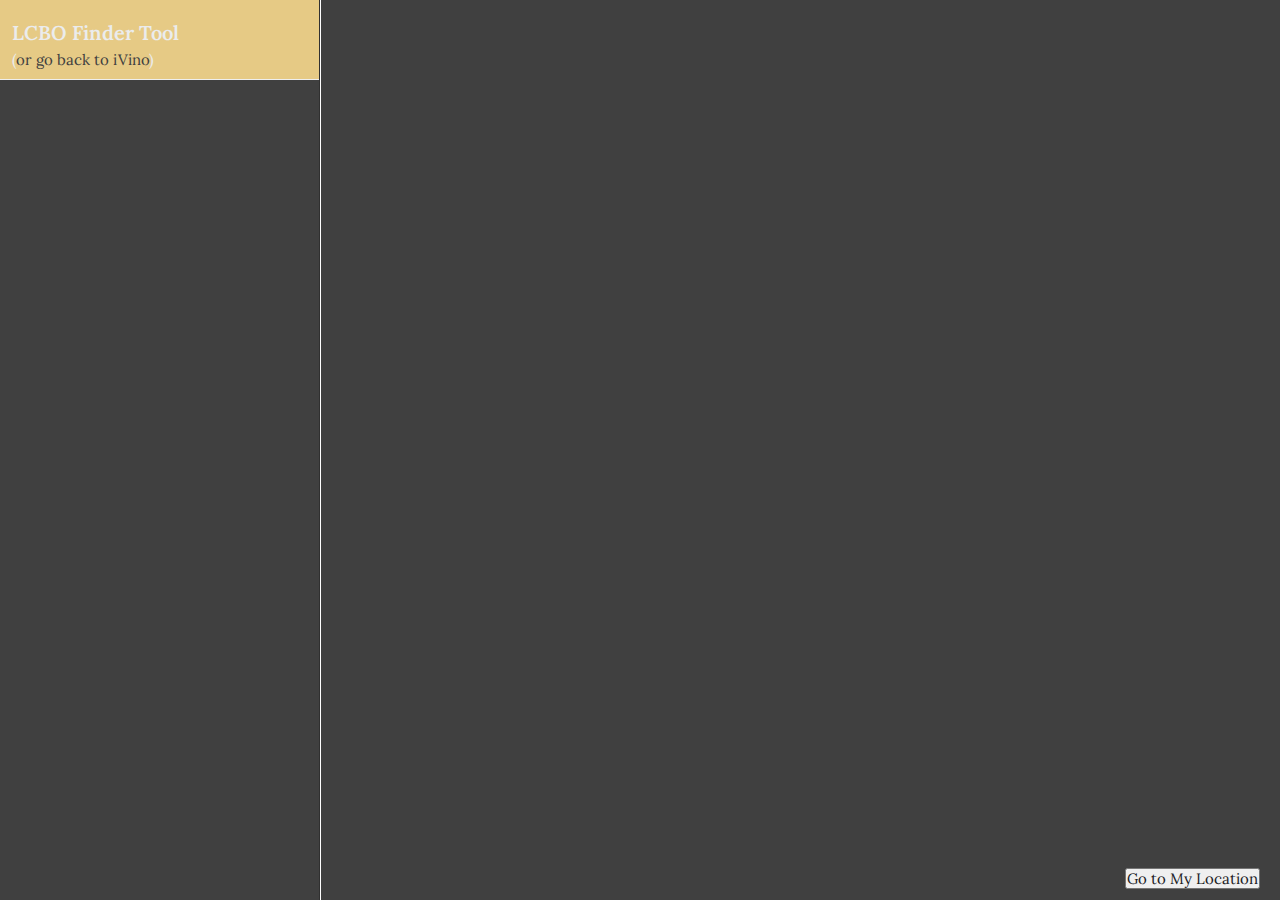
==== map.html @ d266a07a "map added wow" ====
<!DOCTYPE html>
<html lang="en">
  ​
  <head>
    <meta charset="UTF-8" />
    <meta name="viewport" content="width=device-width, initial-scale=1.0" />
    <meta http-equiv="X-UA-Compatible" content="ie=edge" />
    <title>Document</title>
    <script src="https://api.tiles.mapbox.com/mapbox-gl-js/v1.5.0/mapbox-gl.js"></script>
    <link
      href="https://api.tiles.mapbox.com/mapbox-gl-js/v1.5.0/mapbox-gl.css"
      rel="stylesheet"
    />
    <link
      href="https://fonts.googleapis.com/css?family=Dancing+Script|Lora:400,400i&display=swap"
      rel="stylesheet"
    />
    <link rel="stylesheet" href="styles/style.css" />
  </head>
  ​
  <body class="bodyMap">
    <!-- <div class='sidebar pad2'>Listing -->
    <div class="heading mobile">
      <h1 class="h1Map">
        LCBO Finder Tool <br /><span class="goBack"
          >(<a href="index.html" class="aMap">or go back to iVino</a>)
        </span>
      </h1>
    </div>
    <div class="sidebar">
      <div class="heading">
        <h1 class="h1Map">
          LCBO Finder Tool <br /><span class="goBack"
            >(<a href="index.html" class="aMap">or go back to iVino</a>)
          </span>
        </h1>
      </div>
      <div id="listings" class="listings"></div>
    </div>
    <!-- </div> -->
    <div id="map" class="map pad2">Map</div>
    <div class="findLocation">
      <button>Go to My Location</button>
    </div>
    ​ ​
    <script src="https://ajax.googleapis.com/ajax/libs/jquery/3.4.1/jquery.min.js"></script>
    <script src="https://api.mapbox.com/mapbox-gl-js/plugins/mapbox-gl-directions/v4.0.2/mapbox-gl-directions.js"></script>
    <link
      rel="stylesheet"
      href="https://api.mapbox.com/mapbox-gl-js/plugins/mapbox-gl-directions/v4.0.2/mapbox-gl-directions.css"
      type="text/css"
    />
    <script src="map.js"></script>
    ​
  </body>
  ​
</html>
---- styles/style.css ----
html {
  line-height: 1.15;
  -ms-text-size-adjust: 100%;
  -webkit-text-size-adjust: 100%;
}

body {
  margin: 0;
}

article,
aside,
footer,
header,
nav,
section {
  display: block;
}

h1 {
  font-size: 2em;
  margin: 0.67em 0;
}

figcaption,
figure,
main {
  display: block;
}

figure {
  margin: 1em 40px;
}

hr {
  -webkit-box-sizing: content-box;
          box-sizing: content-box;
  height: 0;
  overflow: visible;
}

pre {
  font-family: monospace, monospace;
  font-size: 1em;
}

a {
  background-color: transparent;
  -webkit-text-decoration-skip: objects;
}

abbr[title] {
  border-bottom: none;
  text-decoration: underline;
  -webkit-text-decoration: underline dotted;
          text-decoration: underline dotted;
}

b,
strong {
  font-weight: inherit;
}

b,
strong {
  font-weight: bolder;
}

code,
kbd,
samp {
  font-family: monospace, monospace;
  font-size: 1em;
}

dfn {
  font-style: italic;
}

mark {
  background-color: #ff0;
  color: #000;
}

small {
  font-size: 80%;
}

sub,
sup {
  font-size: 75%;
  line-height: 0;
  position: relative;
  vertical-align: baseline;
}

sub {
  bottom: -0.25em;
}

sup {
  top: -0.5em;
}

audio,
video {
  display: inline-block;
}

audio:not([controls]) {
  display: none;
  height: 0;
}

img {
  border-style: none;
}

svg:not(:root) {
  overflow: hidden;
}

button,
input,
optgroup,
select,
textarea {
  font-family: sans-serif;
  font-size: 100%;
  line-height: 1.15;
  margin: 0;
}

button,
input {
  overflow: visible;
}

button,
select {
  text-transform: none;
}

button,
html [type="button"],
[type="reset"],
[type="submit"] {
  -webkit-appearance: button;
}

button::-moz-focus-inner,
[type="button"]::-moz-focus-inner,
[type="reset"]::-moz-focus-inner,
[type="submit"]::-moz-focus-inner {
  border-style: none;
  padding: 0;
}

button:-moz-focusring,
[type="button"]:-moz-focusring,
[type="reset"]:-moz-focusring,
[type="submit"]:-moz-focusring {
  outline: 1px dotted ButtonText;
}

fieldset {
  padding: 0.35em 0.75em 0.625em;
}

legend {
  -webkit-box-sizing: border-box;
          box-sizing: border-box;
  color: inherit;
  display: table;
  max-width: 100%;
  padding: 0;
  white-space: normal;
}

progress {
  display: inline-block;
  vertical-align: baseline;
}

textarea {
  overflow: auto;
}

[type="checkbox"],
[type="radio"] {
  -webkit-box-sizing: border-box;
          box-sizing: border-box;
  padding: 0;
}

[type="number"]::-webkit-inner-spin-button,
[type="number"]::-webkit-outer-spin-button {
  height: auto;
}

[type="search"] {
  -webkit-appearance: textfield;
  outline-offset: -2px;
}

[type="search"]::-webkit-search-cancel-button,
[type="search"]::-webkit-search-decoration {
  -webkit-appearance: none;
}

::-webkit-file-upload-button {
  -webkit-appearance: button;
  font: inherit;
}

details,
menu {
  display: block;
}

summary {
  display: list-item;
}

canvas {
  display: inline-block;
}

template {
  display: none;
}

[hidden] {
  display: none;
}

.clearfix:after {
  visibility: hidden;
  display: block;
  font-size: 0;
  content: "";
  clear: both;
  height: 0;
}

html {
  -webkit-box-sizing: border-box;
  box-sizing: border-box;
}

*,
*:before,
*:after {
  -webkit-box-sizing: inherit;
          box-sizing: inherit;
}

.sr-only {
  position: absolute;
  width: 1px;
  height: 1px;
  margin: -1px;
  border: 0;
  padding: 0;
  white-space: nowrap;
  -webkit-clip-path: inset(100%);
          clip-path: inset(100%);
  clip: rect(0 0 0 0);
  overflow: hidden;
}

.topSection,
.bottomSection {
  height: 285px;
  display: -webkit-box;
  display: -ms-flexbox;
  display: flex;
  -webkit-box-orient: vertical;
  -webkit-box-direction: normal;
      -ms-flex-direction: column;
          flex-direction: column;
  -ms-flex-pack: distribute;
      justify-content: space-around;
  -webkit-box-align: center;
      -ms-flex-align: center;
          align-items: center;
  text-align: center;
}

@media only screen and (max-width: 700px) {
  .topSection,
  .bottomSection {
    height: 325px;
    -webkit-box-pack: space-evenly;
        -ms-flex-pack: space-evenly;
            justify-content: space-evenly;
  }
}

select {
  width: 100%;
  padding: 2px 8px;
  border: 2px solid #e6ca85;
  background: #ebeced;
}

select:focus {
  border: 2px solid #e69985;
}

.bottomSection {
  height: 165px;
}

@media only screen and (max-width: 700px) {
  .bottomSection {
    padding: 0px 0px;
    height: 125px;
  }
}

.topSection .landingTitle {
  color: #e6ca85;
  font-family: "Dancing Script", cursive;
  font-size: 80px;
  font-size: 4rem;
  text-align: center;
}

@media only screen and (max-width: 900px) {
  .topSection .landingTitle {
    font-size: 66px;
    font-size: 3.3rem;
  }
}

@media only screen and (max-width: 700px) {
  .topSection .landingTitle {
    font-size: 60px;
    font-size: 3rem;
  }
}

@media only screen and (max-width: 400px) {
  .topSection .landingTitle {
    font-size: 50px;
    font-size: 2.5rem;
  }
}

.topSection .landingText {
  color: #ebeced;
  padding: 0px 75px;
  text-align: center;
  line-height: 30px;
}

@media only screen and (max-width: 900px) {
  .topSection .landingText {
    font-size: 18px;
    font-size: 0.9rem;
    padding: 0px 25px;
  }
}

@media only screen and (max-width: 700px) {
  .topSection .landingText {
    line-height: 25px;
    padding: 0px 0px;
  }
}

.userSelection,
.getResults {
  background: #ebeced;
  color: #20201e;
  text-align: center;
  margin-top: 50px;
}

@media only screen and (max-width: 700px) {
  .userSelection,
  .getResults {
    margin-top: 40px;
  }
}

@media only screen and (max-width: 400px) {
  .userSelection,
  .getResults {
    margin-top: 60px;
  }
}

.getResults {
  padding: 15px 20px;
  background: #e6ca85;
}

.getResults:hover, .getResults:focus {
  background: #e69985;
  color: #20201e;
  cursor: pointer;
}

.swal-text,
.swal-button--confirm {
  font-size: 24px;
  font-size: 1.2rem;
}

.swal-button--confirm {
  background: #e6ca85;
  position: relative;
}

.navList {
  text-decoration: none;
  list-style: none;
  display: -webkit-box;
  display: -ms-flexbox;
  display: flex;
  -webkit-box-orient: vertical;
  -webkit-box-direction: normal;
      -ms-flex-direction: column;
          flex-direction: column;
  -webkit-box-pack: center;
      -ms-flex-pack: center;
          justify-content: center;
  -webkit-box-align: center;
      -ms-flex-align: center;
          align-items: center;
  height: 150px;
  color: #ebeced;
}

.logoContainer {
  width: 100px;
}

.logoContainer img {
  width: 100%;
}

nav p {
  color: #ebeced;
  font-size: 1rem;
  letter-spacing: 2px;
}

html {
  font-size: 20px;
}

body {
  font-size: 24px;
  font-size: 1.2rem;
}

h1, h2, h3, p, li, ul, button {
  margin: 0px;
  padding: 0px;
  font-family: "Lora", serif;
  color: #ebeced;
}

button {
  color: #20201e;
}

.textEmphasis {
  font-family: "Dancing Script", cursive;
  color: #e6ca85;
}

.wrapper {
  max-width: 1080px;
  width: 85%;
  margin: 0px auto;
  height: 100%;
}

body {
  background: url("../assets/backgroundImg.png");
  background-size: contain;
  background-color: #20201e;
  background-repeat: no-repeat;
  height: 650px;
  background-position: center;
}

.visuallyHidden:not(:focus):not(:active) {
  position: absolute !important;
  height: 1px;
  width: 1px;
  overflow: hidden;
  clip: rect(1px 1px 1px 1px);
  /* IE6, IE7 */
  clip: rect(1px, 1px, 1px, 1px);
  white-space: nowrap;
  /* added line */
}

.pageTwoTop {
  padding-top: 15px;
  padding-bottom: 15px;
  font-family: "Lora", serif;
  font-style: italic;
  font-size: 24px;
  font-size: 1.2rem;
}

.pageTwoTop p {
  padding-bottom: 15px;
}

.pageTwoTop .pairingText {
  font-style: normal;
  padding-top: 15px;
  font-size: 20px;
  font-size: 1rem;
}

.pairedWines {
  font-family: "Lora", serif;
  color: #e6ca85;
  font-style: normal;
  font-size: 24px;
  font-size: 1.2rem;
}

.wineSelection {
  color: #ebeced;
  font-family: "Lora", serif;
  font-style: italic;
  color: #e6ca85;
  padding-bottom: 20px;
  display: -webkit-box;
  display: -ms-flexbox;
  display: flex;
  -webkit-box-orient: vertical;
  -webkit-box-direction: normal;
      -ms-flex-direction: column;
          flex-direction: column;
}

.wineSelection legend {
  padding-bottom: 20px;
}

.wineSelection input[type="radio"] {
  -moz-appearance: none;
  display: none;
}

.wineSelection input[type="radio"] + label {
  padding: 10px 5px;
  font-style: normal;
  color: #ebeced;
  cursor: pointer;
}

.wineSelection input[type="radio"] + label:hover, .wineSelection input[type="radio"] + label:focus, .wineSelection input[type="radio"] + label:active, .wineSelection input[type="radio"] + label:checked {
  color: #e69985;
  outline-style: none;
}

.wineSelection input[type="radio"]:checked + label {
  color: #e69985;
}

.pageTwoBottom {
  margin-bottom: 50px;
}

.pageTwoBottom button {
  background-color: #e6ca85;
  color: #20201e;
  letter-spacing: 1.2;
  padding: 15px 20px;
  margin-right: 30px;
  cursor: pointer;
}

@media only screen and (max-width: 590px) {
  .pageTwoBottom button {
    margin-top: 30px;
    position: relative;
    left: 50%;
    -webkit-transform: translate(-50%);
            transform: translate(-50%);
  }
}

.pageTwoBottom button:hover, .pageTwoBottom button:focus {
  background-color: #e69985;
}

.mainContainer {
  width: 100%;
}

.pageThreeTop {
  height: 120px;
  display: -webkit-box;
  display: -ms-flexbox;
  display: flex;
  -webkit-box-orient: vertical;
  -webkit-box-direction: normal;
      -ms-flex-direction: column;
          flex-direction: column;
  -webkit-box-pack: justify;
      -ms-flex-pack: justify;
          justify-content: space-between;
  -webkit-box-align: center;
      -ms-flex-align: center;
          align-items: center;
}

.pageThreeTop p {
  font-style: italic;
}

@media only screen and (max-width: 700px) {
  .pageThreeTop p {
    text-align: center;
  }
}

.priceSlider p {
  margin: 0 auto;
  text-align: center;
  height: 75px;
  padding-top: 10px;
  font-style: normal;
}

.mainWineCard {
  margin-top: 30px;
  height: 275px;
  display: -webkit-box;
  display: -ms-flexbox;
  display: flex;
  -webkit-box-orient: horizontal;
  -webkit-box-direction: normal;
      -ms-flex-direction: row;
          flex-direction: row;
  -webkit-box-pack: justify;
      -ms-flex-pack: justify;
          justify-content: space-between;
}

@media only screen and (max-width: 700px) {
  .mainWineCard {
    -webkit-box-orient: vertical;
    -webkit-box-direction: normal;
        -ms-flex-direction: column;
            flex-direction: column;
    -webkit-box-pack: center;
        -ms-flex-pack: center;
            justify-content: center;
    -webkit-box-align: center;
        -ms-flex-align: center;
            align-items: center;
    height: auto;
  }
}

.wineCard {
  width: 30%;
  display: -webkit-box;
  display: -ms-flexbox;
  display: flex;
  -webkit-box-orient: vertical;
  -webkit-box-direction: normal;
      -ms-flex-direction: column;
          flex-direction: column;
  -ms-flex-pack: distribute;
      justify-content: space-around;
  -webkit-box-align: center;
      -ms-flex-align: center;
          align-items: center;
}

@media only screen and (max-width: 700px) {
  .wineCard {
    padding-top: 30px;
    width: 100%;
  }
}

.pairedWines {
  font-family: "Lora", serif;
  color: #e6ca85;
  font-size: 24px;
  font-size: 1.2rem;
  font-style: normal;
}

.wineCard .wineImgContainer {
  width: 175px;
  display: -webkit-box;
  display: -ms-flexbox;
  display: flex;
  -webkit-box-orient: vertical;
  -webkit-box-direction: normal;
      -ms-flex-direction: column;
          flex-direction: column;
  -webkit-box-align: center;
      -ms-flex-align: center;
          align-items: center;
}

.wineCard .wineImgContainer img {
  width: 100%;
}

.wineCard .wineImgContainer p {
  font-size: 15px;
  font-size: 0.75rem;
  color: rgba(255, 255, 255, 0.5);
}

.wineTextContainer {
  margin-top: 10%;
  height: 70%;
  display: -webkit-box;
  display: -ms-flexbox;
  display: flex;
  -webkit-box-orient: vertical;
  -webkit-box-direction: normal;
      -ms-flex-direction: column;
          flex-direction: column;
  -webkit-box-pack: justify;
      -ms-flex-pack: justify;
          justify-content: space-between;
  -webkit-box-align: center;
      -ms-flex-align: center;
          align-items: center;
}

@media only screen and (max-width: 700px) {
  .wineTextContainer {
    padding-top: 0px;
  }
}

.wineTextContainer h2 {
  font-size: 25px;
  font-size: 1.25rem;
  margin-top: 10px;
}

.wineTextContainer a {
  text-decoration: underline;
  color: #ebeced;
}

.wineTextContainer a:hover, .wineTextContainer a:focus {
  color: #e69985;
}

.wineTextContainer p {
  font-size: 20px;
  font-size: 1rem;
  text-align: center;
}

@media only screen and (max-width: 700px) {
  .wineTextContainer p {
    padding-top: 10px;
  }
}

.wineTextContainer h3 {
  font-size: 20px;
  font-size: 1rem;
  color: #e6ca85;
  text-align: center;
}

.bottomSectionThree {
  width: 100%;
  height: 100%;
  padding-top: 20px;
  margin-bottom: 50px;
  display: -webkit-box;
  display: -ms-flexbox;
  display: flex;
  -webkit-box-pack: center;
      -ms-flex-pack: center;
          justify-content: center;
}

.mainContainer .startOverThree {
  margin: 0 auto;
  margin-top: 30px;
  padding: 15px 20px;
  background: #e6ca85;
}

.mainContainer .startOverThree:hover, .mainContainer .startOverThree:focus {
  background: #e69985;
  cursor: pointer;
}

.bodyMap {
  background: #404040;
  color: #f8f8f8;
  font: 500 20px/26px "Lora", serif;
  margin: 0;
  padding: 0;
  -webkit-font-smoothing: antialiased;
}

.mobile {
  display: none;
}

@media only screen and (max-width: 850px) {
  .mobile {
    display: block;
    position: absolute;
    top: 40px;
    left: 200px;
    z-index: 1;
  }
}

.sidebar {
  width: 25%;
}

@media only screen and (max-width: 850px) {
  .sidebar {
    width: 0;
  }
}

#map {
  position: absolute;
  top: 0;
  bottom: 0;
  width: 100%;
}

.map {
  border-left: 1px solid #fff;
  position: absolute;
  left: 25%;
  width: 75%;
  top: 0;
  bottom: 0;
}

@media only screen and (max-width: 850px) {
  .map {
    left: 0;
    width: 100%;
  }
}

.pad2 {
  padding: 20px;
  -webkit-box-sizing: border-box;
  box-sizing: border-box;
}

/* sidebar styling */
.bodyMap {
  color: #404040;
  font: 400 15px/22px "Source Sans Pro", "Helvetica Neue", Sans-serif;
  margin: 0;
  padding: 0;
  -webkit-font-smoothing: antialiased;
}

* {
  -webkit-box-sizing: border-box;
  box-sizing: border-box;
}

.h1Map {
  font-size: 20px;
  margin: 0;
  font-weight: 600;
  line-height: 25px;
  padding: 0px 2px;
  padding-top: 20px;
}

.aMap {
  color: #404040;
  text-decoration: none;
}

.aMap:hover {
  color: #101010;
}

.sidebar {
  position: absolute;
  width: 25%;
  height: 100%;
  top: 0;
  left: 0;
  overflow: hidden;
  border-right: 1px solid rgba(0, 0, 0, 0.25);
}

@media only screen and (max-width: 850px) {
  .sidebar {
    width: 0;
  }
}

.pad2 {
  padding: 20px;
}

.map {
  position: absolute;
  left: 25%;
  width: 75%;
  top: 0;
  bottom: 0;
}

@media only screen and (max-width: 850px) {
  .map {
    left: 0;
    width: 100%;
  }
}

.heading {
  background: #e6ca85;
  border-bottom: 1px solid #eee;
  height: 80px;
  font-weight: bold;
  line-height: 60px;
  padding: 0 10px;
}

@media only screen and (max-width: 850px) {
  .heading {
    position: absolute;
    top: 100;
    left: 0;
  }
}

.listings {
  height: 100%;
  overflow: auto;
  padding-bottom: 60px;
}

@media only screen and (max-width: 850px) {
  .listings {
    display: none;
  }
}

.listings .item {
  display: block;
  border-bottom: 1px solid #eee;
  padding: 10px;
  text-decoration: none;
}

.listings .item:last-child {
  border-bottom: none;
}

.listings .item .title {
  display: block;
  color: #e6ca85;
  font-weight: 400;
}

.listings .item .title small {
  font-weight: 400;
}

.listings .item.active .title,
.listings .item .title:hover {
  color: #20201e;
}

.listings .item.active {
  background-color: #f8f8f8;
}

::-webkit-scrollbar {
  width: 3px;
  height: 3px;
  border-left: 0;
  background: rgba(0, 0, 0, 0.1);
}

::-webkit-scrollbar-track {
  background: none;
}

::-webkit-scrollbar-thumb {
  background: #e6ca85;
  border-radius: 0;
}

.clearfix {
  display: block;
}

.clearfix::after {
  content: ".";
  display: block;
  height: 0;
  clear: both;
  visibility: hidden;
}

/* styling pop ups */
/* Marker tweaks */
.mapboxgl-popup-close-button {
  display: none;
}

.mapboxgl-popup-content {
  font: 400 15px/22px "Source Sans Pro", "Helvetica Neue", Sans-serif;
  padding: 0;
  width: 180px;
}

.mapboxgl-popup-content-wrapper {
  padding: 1%;
}

.mapboxgl-popup-content h3 {
  background: #e6ca85;
  color: #20201e;
  margin: 0;
  display: block;
  padding: 10px;
  border-radius: 3px 3px 0 0;
  font-weight: 700;
  margin-top: -15px;
}

.mapboxgl-popup-content h4 {
  margin: 0;
  display: block;
  padding: 10px;
  font-weight: 400;
}

.mapboxgl-popup-content div {
  padding: 10px;
}

.mapboxgl-container .leaflet-marker-icon {
  cursor: pointer;
}

.mapboxgl-popup-anchor-top > .mapboxgl-popup-content {
  margin-top: 15px;
}

.mapboxgl-popup-anchor-top > .mapboxgl-popup-tip {
  border-bottom-color: #91c949;
}

.goBack {
  font-weight: 400;
  font-size: 15px;
}

.goBack:hover {
  font-weight: 600;
  font-size: 15px;
  color: black;
}

.findLocation {
  z-index: 2;
  position: absolute;
  bottom: 10px;
  right: 20px;
}

.findLocation button {
  font-size: 15px;
}
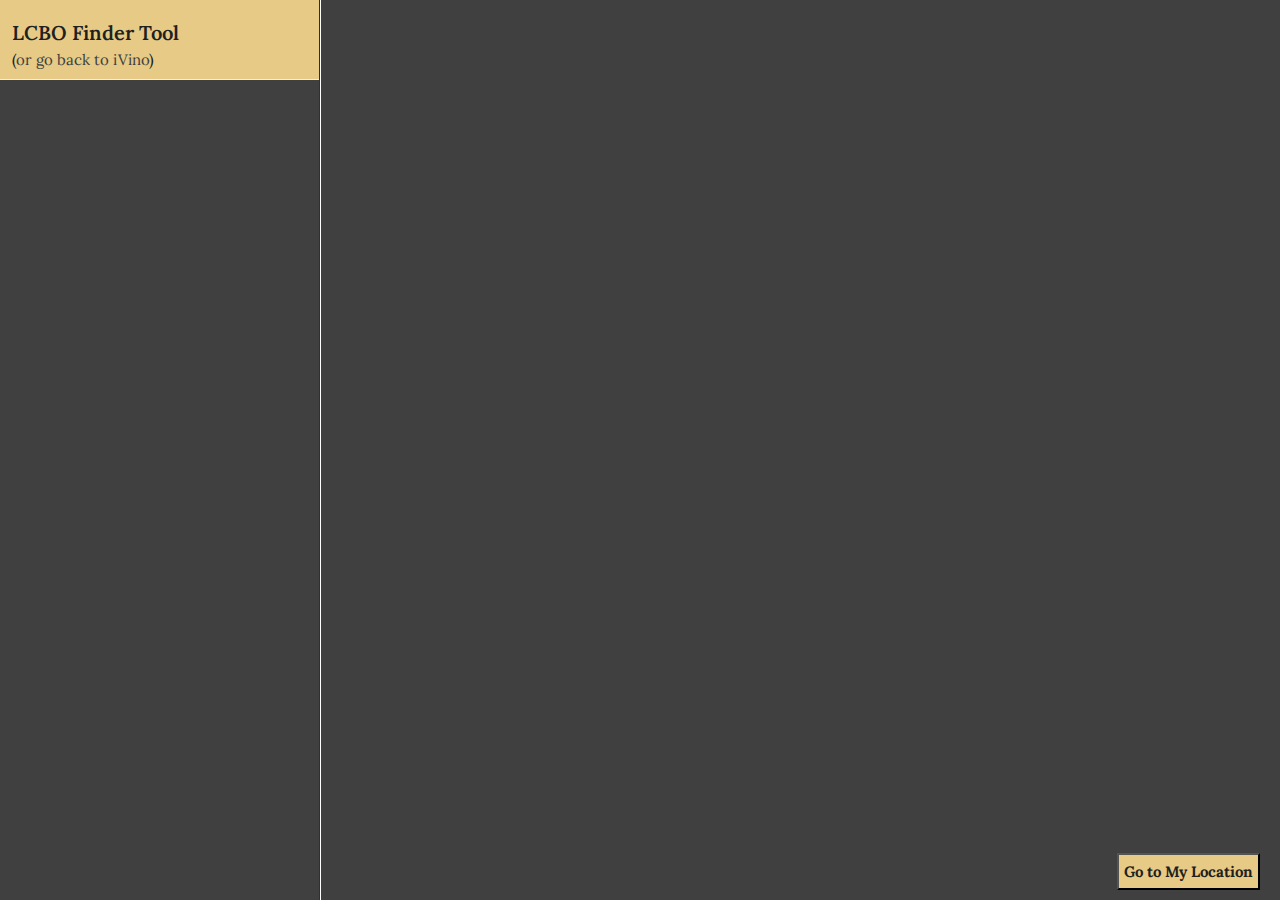
==== commit 1e744628: "final submit of MVP & map finder" ====
--- a/map.html
+++ b/map.html
@@ -5,7 +5,7 @@
     <meta charset="UTF-8" />
     <meta name="viewport" content="width=device-width, initial-scale=1.0" />
     <meta http-equiv="X-UA-Compatible" content="ie=edge" />
-    <title>Document</title>
+    <title>iVino - Map Tool</title>
     <script src="https://api.tiles.mapbox.com/mapbox-gl-js/v1.5.0/mapbox-gl.js"></script>
     <link
       href="https://api.tiles.mapbox.com/mapbox-gl-js/v1.5.0/mapbox-gl.css"
@@ -19,7 +19,6 @@
   </head>
   ​
   <body class="bodyMap">
-    <!-- <div class='sidebar pad2'>Listing -->
     <div class="heading mobile">
       <h1 class="h1Map">
         LCBO Finder Tool <br /><span class="goBack"
@@ -37,7 +36,6 @@
       </div>
       <div id="listings" class="listings"></div>
     </div>
-    <!-- </div> -->
     <div id="map" class="map pad2">Map</div>
     <div class="findLocation">
       <button>Go to My Location</button>
--- a/styles/style.css
+++ b/styles/style.css
@@ -636,7 +636,6 @@
 }
 
 .mainWineCard {
-  margin-top: 30px;
   height: 275px;
   display: -webkit-box;
   display: -ms-flexbox;
@@ -761,15 +760,10 @@
 }
 
 .wineTextContainer p {
+  padding-top: 10px;
   font-size: 20px;
   font-size: 1rem;
   text-align: center;
-}
-
-@media only screen and (max-width: 700px) {
-  .wineTextContainer p {
-    padding-top: 10px;
-  }
 }
 
 .wineTextContainer h3 {
@@ -792,11 +786,22 @@
           justify-content: center;
 }
 
+@media only screen and (max-width: 700px) {
+  .bottomSectionThree {
+    -webkit-box-orient: vertical;
+    -webkit-box-direction: normal;
+        -ms-flex-direction: column;
+            flex-direction: column;
+  }
+}
+
 .mainContainer .startOverThree {
   margin: 0 auto;
   margin-top: 30px;
+  background-color: #e6ca85;
+  color: #20201e;
+  letter-spacing: 1.2;
   padding: 15px 20px;
-  background: #e6ca85;
 }
 
 .mainContainer .startOverThree:hover, .mainContainer .startOverThree:focus {
@@ -887,6 +892,7 @@
   line-height: 25px;
   padding: 0px 2px;
   padding-top: 20px;
+  color: #20201e;
 }
 
 .aMap {
@@ -894,7 +900,8 @@
   text-decoration: none;
 }
 
-.aMap:hover {
+.aMap:hover,
+.aMap:focus {
   color: #101010;
 }
 
@@ -1090,4 +1097,11 @@
 
 .findLocation button {
   font-size: 15px;
-}
+  padding: 8px 5px;
+  background: #e6ca85;
+  font-weight: bold;
+}
+
+.findLocation button:focus, .findLocation button:hover {
+  background: #e69985;
+}
